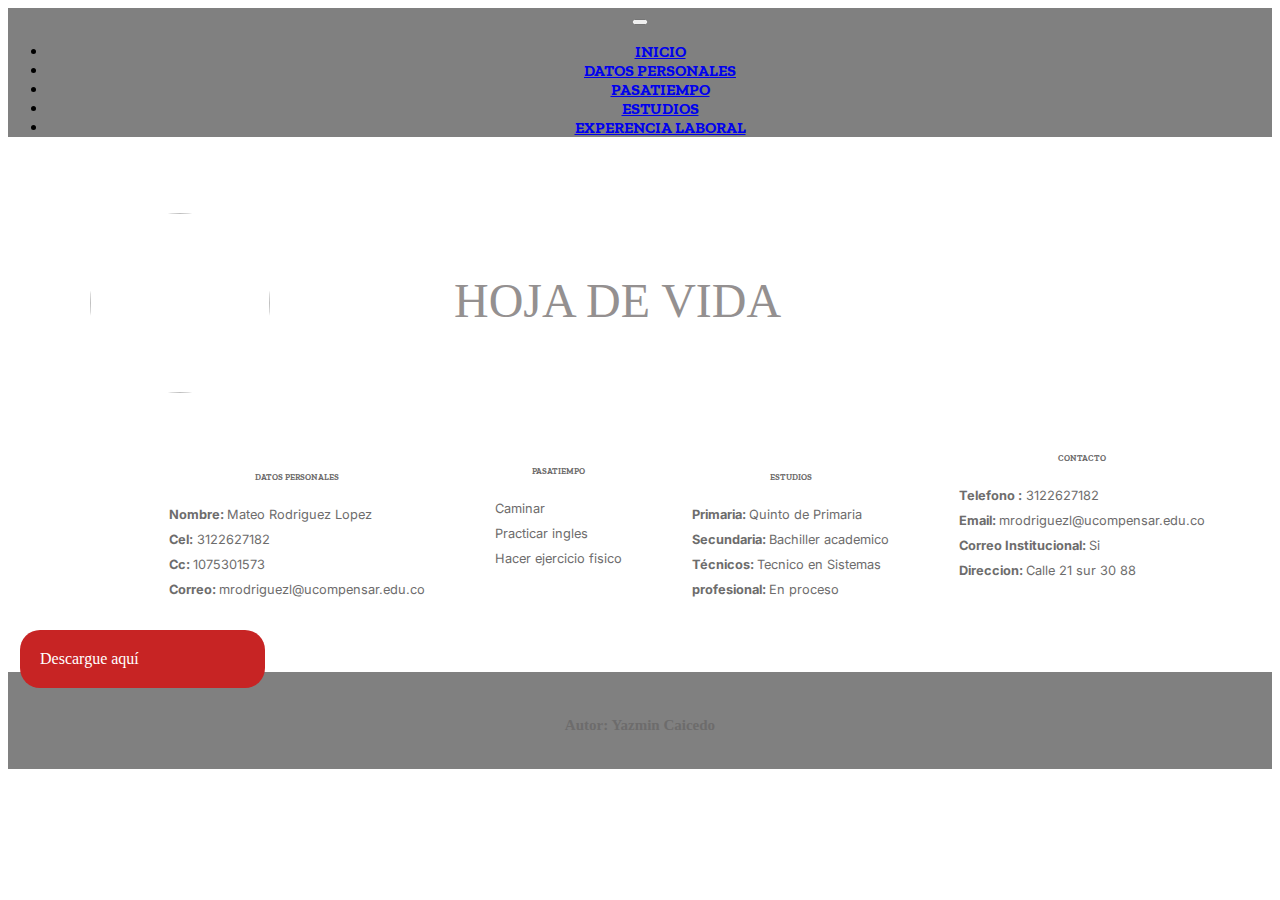
==== index.html @ f35b26e8 "cambio pe de pagina" ====
<!DOCTYPE html>
<html lang="es">

<head>
    <meta charset="UTF-8">
    <meta http-equiv="X-UA-Compatible" content="IE=edge">
    <meta name="viewport" content="width=device-width, initial-scale=1.0">
    <link rel="preconnect" href="https://fonts.googleapis.com">
    <link rel="preconnect" href="https://fonts.googleapis.com">
    <link rel="preconnect" href="https://fonts.gstatic.com" crossorigin>
    <link href="https://fonts.googleapis.com/css2?family=Inter:wght@300&family=Zilla+Slab:ital@0;1&display=swap" rel="stylesheet">
    <link rel="preconnect" href="https://fonts.googleapis.com">
<link rel="preconnect" href="https://fonts.gstatic.com" crossorigin>
<link href="https://fonts.googleapis.com/css2?family=Sigmar&family=Staatliches&display=swap" rel="stylesheet">
    <link rel="preconnect" href="https://fonts.googleapis.com">
<link rel="preconnect" href="https://fonts.gstatic.com" crossorigin>
<link href="https://fonts.googleapis.com/css2?family=Sigmar&display=swap" rel="stylesheet">
    <link href="https://cdn.jsdelivr.net/npm/bootstrap@5.1.3/dist/css/bootstrap.min.css" rel="stylesheet"
        integrity="sha384-1BmE4kWBq78iYhFldvKuhfTAU6auU8tT94WrHftjDbrCEXSU1oBoqyl2QvZ6jIW3" crossorigin="anonymous">
    <script src="https://cdn.jsdelivr.net/npm/bootstrap@5.1.3/dist/js/bootstrap.bundle.min.js"
        integrity="sha384-ka7Sk0Gln4gmtz2MlQnikT1wXgYsOg+OMhuP+IlRH9sENBO0LRn5q+8nbTov4+1p"
        crossorigin="anonymous"></script>
    <script src="https://cdn.jsdelivr.net/npm/@popperjs/core@2.11.2/dist/umd/popper.min.js"
        integrity="sha384-q9CRHqZndzlxGLOj+xrdLDJa9ittGte1NksRmgJKeCV9DrM7Kz868XYqsKWPpAmn"
        crossorigin="anonymous"></script>
    <script src="https://cdn.jsdelivr.net/npm/bootstrap@5.1.3/dist/js/bootstrap.min.js"
        integrity="sha384-QJHtvGhmr9XOIpI6YVutG+2QOK9T+ZnN4kzFN1RtK3zEFEIsxhlmWl5/YESvpZ13"
        crossorigin="anonymous"></script>
    <link rel="stylesheet" href="estilo.css">
    <title>Hoja de vida</title>
</head>

<body>
    <form id="form1" runat="server">
        <nav class="navbar navbar-expand-lg navbar navbar-dark bg-primary" style="background-color: grey!important; text-align: center!important;;">
            <div class="container-fluid" style="text-align: center; flex-direction: column-reverse;">
                <button class="navbar-toggler" type="button" data-bs-toggle="collapse" data-bs-target="#navbarNav"
                    aria-controls="navbarNav" aria-expanded="false" aria-label="Toggle navigation">
                    <span class="navbar-toggler-icon"></span>
                </button>
                <div class="collapse navbar-collapse" id="navbarNav">
                    <ul class="navbar-nav">
                        <li class="nav-item">
                            <a class="nav-link" href="index.html">INICIO</a>
                        </li>
                        <li class="nav-item">
                            <a class="nav-link" href="datos_personales.html">DATOS PERSONALES</a>
                        </li>
                        <li class="nav-item">
                            <a class="nav-link" href="pasatiempo.html">PASATIEMPO</a>
                        </li>
                        <li class="nav-item">
                            <a class="nav-link" href="estudios.html">ESTUDIOS</a>
                        </li>
                        <li class="nav-item">
                            <a class="nav-link " href="experencia_laboral.html">EXPERENCIA LABORAL</a>
                        </li>
                    </ul>
                </div>
            </div>
        </nav>

        <div id="agrupar">
            <header>
                <section>
                    <article>
                        <div id="pos_img">
                            <img id="img_hojavi" src="img/yaz.jpg" width="180" height="180">
                            <h2 id="titulo2">HOJA DE VIDA</h2>
                        </div>
                    </article>
                </section>
            </header>

            <main>
                <section>
                    <article id="contenedor">
                        <div id="tabla">
                            <h6> <b> DATOS PERSONALES </b> </h6>
                            <p id="texto_cuadro"> <b>Nombre: </b> Mateo Rodriguez Lopez</p>
                <p id="texto_cuadro"> <b>Cel:</b> 3122627182</p>
                <p id="texto_cuadro"> <b>Cc: </b> 1075301573</p>
                            <p id="texto_cuadro"> <b>Correo: </b>  mrodriguezl@ucompensar.edu.co</p>
                        </div>


                        <div id="tabla">
                            <h6><b> PASATIEMPO </b> </h6>
                            <p id="texto_cuadro"> <b></b> Caminar </p>
                            <p id="texto_cuadro"> <b></b> Practicar ingles </p>
                            <p id="texto_cuadro"> <b></b> Hacer ejercicio fisico </p>
                            <p id="texto_cuadro1"> </p>
                        </div>


                        <div id="tabla">
                            <h6> <b> ESTUDIOS</b> </h6>
                            <p id="texto_cuadro"> <b>Primaria: </b> Quinto de Primaria</p>
                            <p id="texto_cuadro"> <b>Secundaria: </b> Bachiller academico</p>
                            <p id="texto_cuadro"> <b>Técnicos: </b> Tecnico en Sistemas</p>
                            <p id="texto_cuadro"> <b>profesional: </b> En proceso</p>
                        </div>


                        <div id="tabla">
                               <h6> CONTACTO </h6>
                <p id="texto_cuadro"> <b>Telefono :</b> 3122627182 </p>
                <p id="texto_cuadro"> <b>Email: </b> mrodriguezl@ucompensar.edu.co</p>
                <p id="texto_cuadro"> <b>Correo Institucional: </b> Si</p>
                <p id="texto_cuadro"> <b>Direccion: </b> Calle 21 sur 30 88</p>
                            <p id="texto_cuadro1"> </p>
                        </div>
                    </article>
                </section>
            </main>
        </div>
        <div id="boton-flotante">
            <span>Descargue aquí</span>
        </div>
    </form>
    <footer>
        <div id="piepagina">
            <h5 id="titulofooter"> <b>Autor: Yazmin Caicedo </h5> </b>
        </div>
    </footer>
</body>
</html>
---- estilo.css ----
#agrupar{width:1200px;margin:15px auto}
h2{font-size:300%;font-family:verdana;font-weight:100;color:#949090}
#titulo_prin{text-align:center;padding:5px; }
#img_hojavi{border-radius:50%}
#pos_img{padding-top:60px;padding-left:50px}
#centrar_img{padding-top:30px;padding-left:40px;text-align:center}
#titulo2{display:inline-block;vertical-align:top;padding:20px;padding-left:180px}
h6{text-align:center}
#contenedor{height:260px;display:flex;align-items:center;justify-content:right}
#tabla{color:#6d6c6c;font-family:verdana;font-size:80%;text-align:left;padding:30px}
#texto_cuadro{border-width:1px;border-style:solid;padding:5px;border: none;}
#texto_cuadro1{padding:6px;color:#fff}
#contenedor2{padding-left:40px;padding-right:80px}
#contenedor3{height:265px;display:flex;align-items:center;justify-content:center}
#cont_descrip{border-width:1px;border-style:solid;border-radius:60px;padding-left:40px;padding-right:40px;margin-top: 50px;border: none;border: none;}
#titu_descrp{color:#6d6c6c;font-size:20px;font-family:verdana;text-align:center}
#descrip{color:#6d6c6c;font-size:15px;font-family:verdana}
#titulofooter{color:#6d6c6c;font-size:15px;font-family:verdana;text-align:center}
#piepagina{padding:20px 0 10px;text-align:center; background:grey}
#boton-flotante{
    position: fixed;
    top:70vh;
    background-color: #c72424;
    color: white;
    left: 20px;
    padding: 20px;
    border-radius: 20px;
    width: 16%;
    text-decoration-color: none;
}
#tabla{
    font-family: 'Inter', sans-serif;
}
h1{
    font-family: 'Zilla Slab', serif;
    font-weight: bolder;
}
li{
    font-family: 'Zilla Slab', serif;
    font-weight: bolder;
}
h6{
    font-family: 'Zilla Slab', serif;
    font-weight: bolder;
}

.pdf{
    width: 20%;
}
.interna-pdf{
    color: white;
    text-decoration: none;
    
}       

#contenedor3 {
    border: 1px solid;
    position: relative;
    right: 50vh;
    
}
#contenedor3:hover{
    background-color: #D5D8DC;
           
}
#contenedor4 {
    border: 1px solid;
    position: relative;
    left: 50vh;
}
.estudiosgeneral {
    display:center;

}
#texto_cuadro {
    margin:0 auto;
}
.educacion {
    text-align: center;
}

#título{
    padding: 10px;
    font-weight: bolder;
}

#tabla1{
    padding-left: 60px;
}
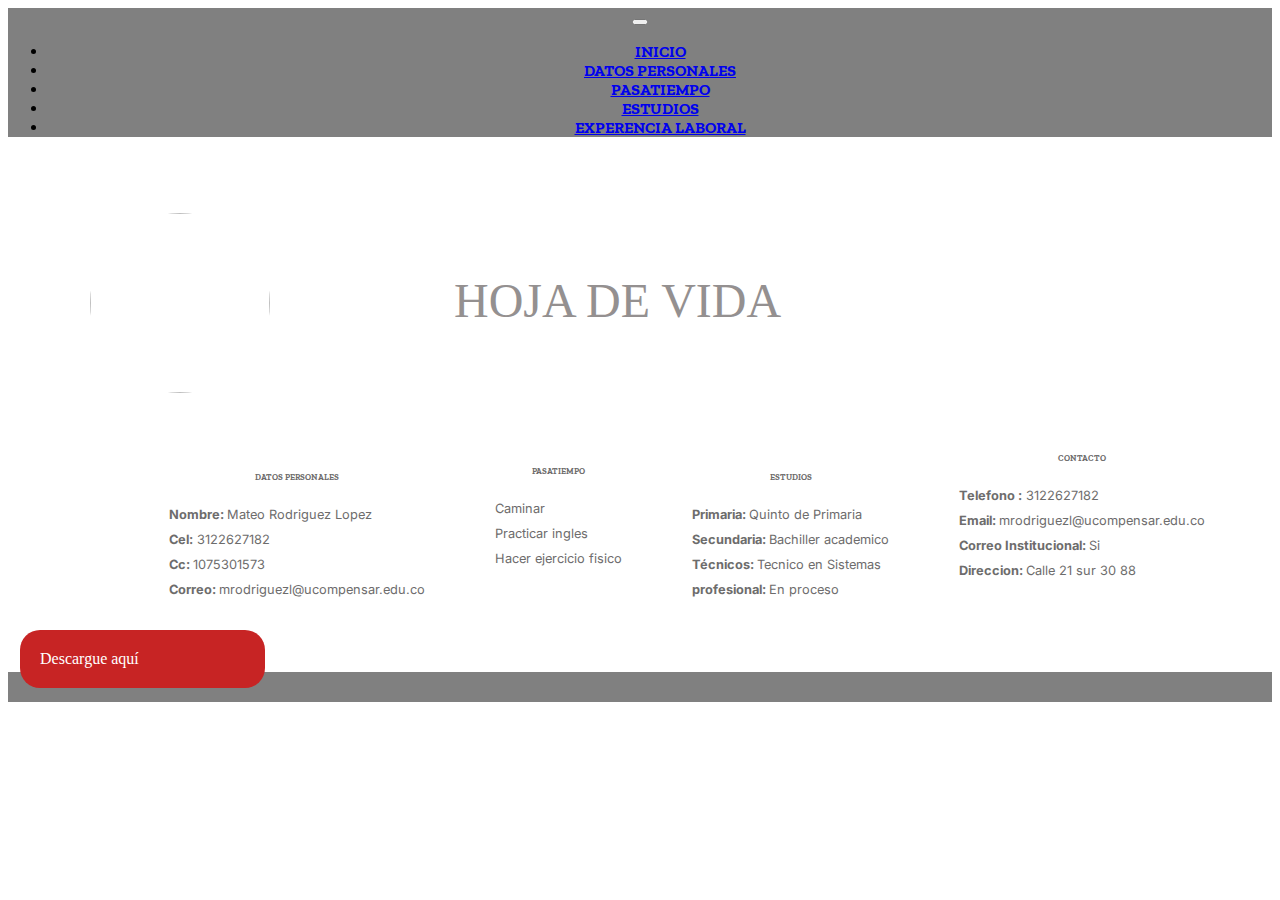
==== commit 20d3ae55: "cmabio index" ====
--- a/index.html
+++ b/index.html
@@ -120,7 +120,6 @@
     </form>
     <footer>
         <div id="piepagina">
-            <h5 id="titulofooter"> <b>Autor: Yazmin Caicedo </h5> </b>
         </div>
     </footer>
 </body>
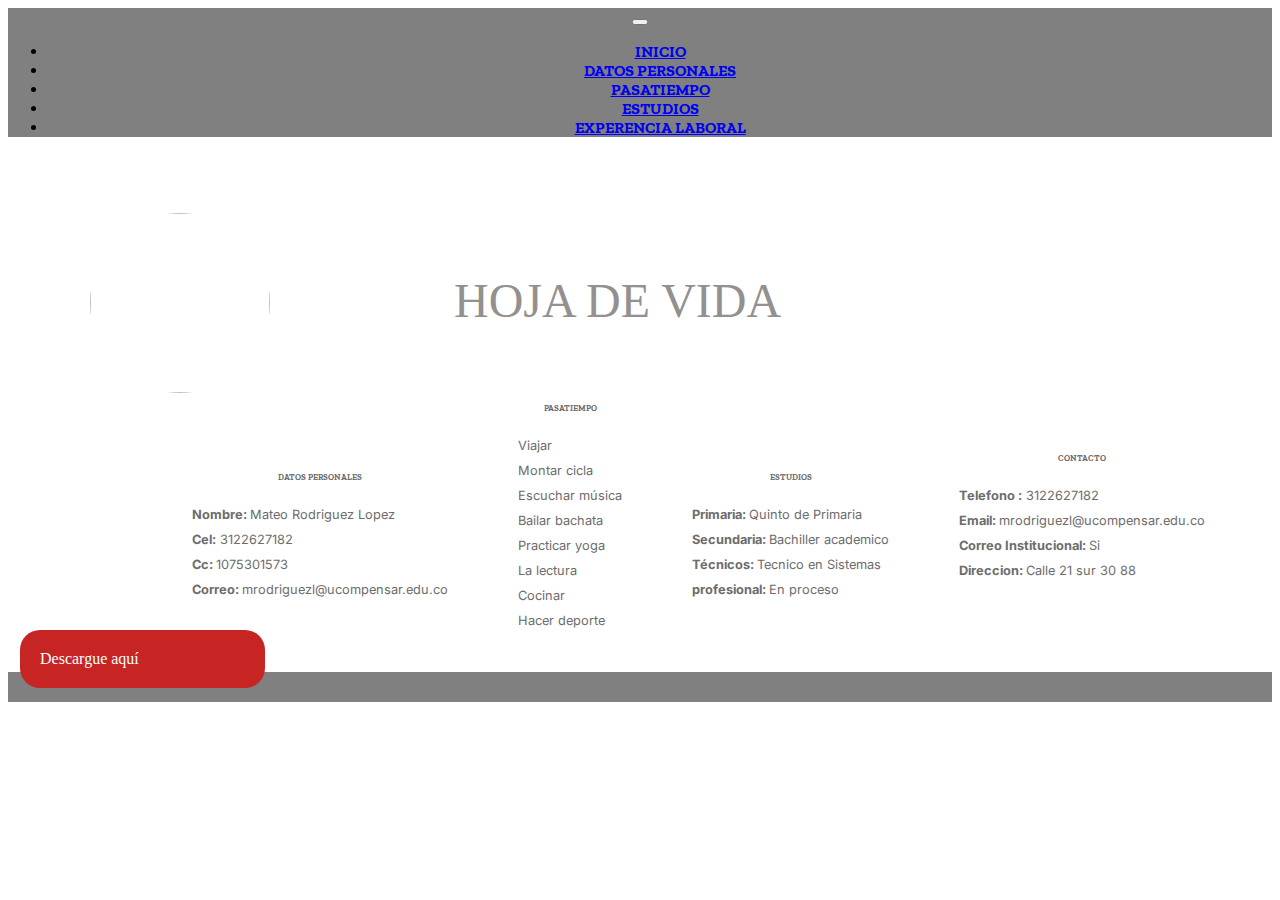
==== commit cb13c168: "cambio info personal" ====
--- a/index.html
+++ b/index.html
@@ -53,7 +53,7 @@
                             <a class="nav-link" href="estudios.html">ESTUDIOS</a>
                         </li>
                         <li class="nav-item">
-                            <a class="nav-link " href="experencia_laboral.html">EXPERENCIA LABORAL</a>
+                            <a class="nav-link " href="experiencia_laboral.html">EXPERENCIA LABORAL</a>
                         </li>
                     </ul>
                 </div>
@@ -86,9 +86,14 @@
 
                         <div id="tabla">
                             <h6><b> PASATIEMPO </b> </h6>
-                            <p id="texto_cuadro"> <b></b> Caminar </p>
-                            <p id="texto_cuadro"> <b></b> Practicar ingles </p>
-                            <p id="texto_cuadro"> <b></b> Hacer ejercicio fisico </p>
+                            <p id="texto_cuadro"> <b> </b>Viajar</p>
+                            <p id="texto_cuadro"> <b></b>Montar cicla</p>
+                            <p id="texto_cuadro"> <b></b>Escuchar música</p>
+                            <p id="texto_cuadro"> <b></b>Bailar bachata</p>
+                            <p id="texto_cuadro"> <b></b>Practicar yoga</p>
+                            <p id="texto_cuadro"> <b></b>La lectura</p>
+                            <p id="texto_cuadro"> <b></b>Cocinar</p>
+                            <p id="texto_cuadro"> <b></b>Hacer deporte</p>
                             <p id="texto_cuadro1"> </p>
                         </div>
 
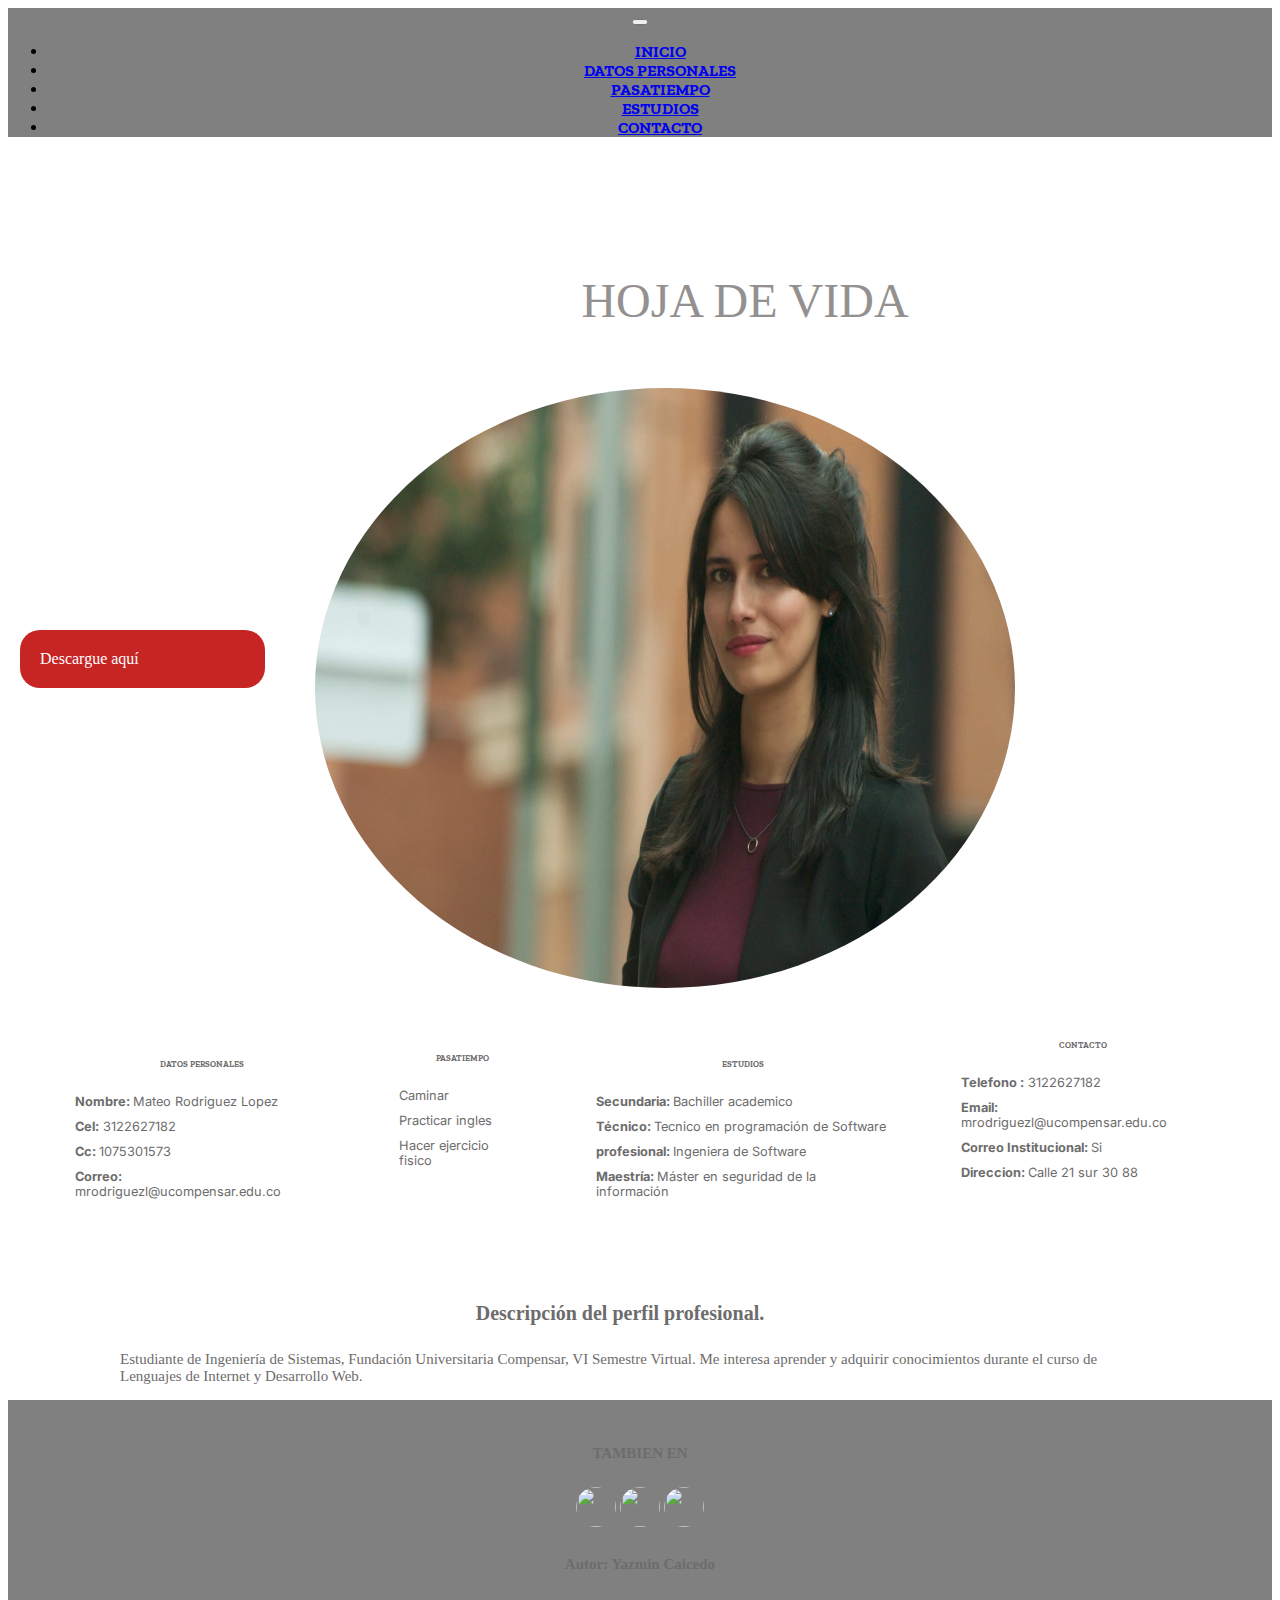
==== commit 4da27a6e: "publicacion foto" ====
--- a/index.html
+++ b/index.html
@@ -53,7 +53,7 @@
                             <a class="nav-link" href="estudios.html">ESTUDIOS</a>
                         </li>
                         <li class="nav-item">
-                            <a class="nav-link " href="experiencia_laboral.html">EXPERENCIA LABORAL</a>
+                            <a class="nav-link " href="contacto.html">CONTACTO</a>
                         </li>
                     </ul>
                 </div>
@@ -62,12 +62,12 @@
 
         <div id="agrupar">
             <header>
-                <section>
-                    <article>
-                        <div id="pos_img">
-                            <img id="img_hojavi" src="img/yaz.jpg" width="180" height="180">
-                            <h2 id="titulo2">HOJA DE VIDA</h2>
-                        </div>
+                <div id="pos_img">
+                    <h2 id="titulo2">HOJA DE VIDA</h2>
+                    <img class src="img/fotoHV.jpg" alt="Foto de perfil"width="700" height="600">
+                </div>
+                <section> 
+                    <article class="imagen_portada">              
                     </article>
                 </section>
             </header>
@@ -86,24 +86,19 @@
 
                         <div id="tabla">
                             <h6><b> PASATIEMPO </b> </h6>
-                            <p id="texto_cuadro"> <b> </b>Viajar</p>
-                            <p id="texto_cuadro"> <b></b>Montar cicla</p>
-                            <p id="texto_cuadro"> <b></b>Escuchar música</p>
-                            <p id="texto_cuadro"> <b></b>Bailar bachata</p>
-                            <p id="texto_cuadro"> <b></b>Practicar yoga</p>
-                            <p id="texto_cuadro"> <b></b>La lectura</p>
-                            <p id="texto_cuadro"> <b></b>Cocinar</p>
-                            <p id="texto_cuadro"> <b></b>Hacer deporte</p>
+                            <p id="texto_cuadro"> <b></b> Caminar </p>
+                            <p id="texto_cuadro"> <b></b> Practicar ingles </p>
+                            <p id="texto_cuadro"> <b></b> Hacer ejercicio fisico </p>
                             <p id="texto_cuadro1"> </p>
                         </div>
 
 
                         <div id="tabla">
                             <h6> <b> ESTUDIOS</b> </h6>
-                            <p id="texto_cuadro"> <b>Primaria: </b> Quinto de Primaria</p>
                             <p id="texto_cuadro"> <b>Secundaria: </b> Bachiller academico</p>
-                            <p id="texto_cuadro"> <b>Técnicos: </b> Tecnico en Sistemas</p>
-                            <p id="texto_cuadro"> <b>profesional: </b> En proceso</p>
+                            <p id="texto_cuadro"> <b>Técnico: </b> Tecnico en  programación de Software</p>
+                            <p id="texto_cuadro"> <b>profesional: </b> Ingeniera de Software</p>
+                            <p id="texto_cuadro"> <b>Maestría: </b> Máster en seguridad de la información</p>
                         </div>
 
 
@@ -117,6 +112,17 @@
                         </div>
                     </article>
                 </section>
+                <section>
+                    <article id="contenedor2">
+                                        <div id="cont_descrip">
+                    <h4 id="titu_descrp"> <b> Descripción del perfil profesional. </b> </h4>
+                    <p id="descrip"> Estudiante de Ingeniería de Sistemas, Fundación
+                        Universitaria Compensar, VI Semestre Virtual.
+                        Me interesa aprender y adquirir conocimientos durante el curso 
+                        de Lenguajes de Internet y Desarrollo Web.</p>
+                        </div>
+                    </article>
+                </section>
             </main>
         </div>
         <div id="boton-flotante">
@@ -125,6 +131,13 @@
     </form>
     <footer>
         <div id="piepagina">
+            <h5 id="titulofooter"> <b>TAMBIEN EN </h5> </b>
+            <div id="imgredes">
+                <img src="img/fb.png" width="40" height="40" />
+                <img src="img/instagram.jpeg" width="40" height="40" />
+                <img id="imgface" src="img/in.jpeg" width="40" height="40" />
+            </div>
+            <h5 id="titulofooter"> <b>Autor: Yazmin Caicedo </h5> </b>
         </div>
     </footer>
 </body>
--- a/estilo.css
+++ b/estilo.css
@@ -42,6 +42,7 @@
 h6{
     font-family: 'Zilla Slab', serif;
     font-weight: bolder;
+    
 }
 
 .pdf{
@@ -57,11 +58,6 @@
     border: 1px solid;
     position: relative;
     right: 50vh;
-    
-}
-#contenedor3:hover{
-    background-color: #D5D8DC;
-           
 }
 #contenedor4 {
     border: 1px solid;
@@ -84,9 +80,23 @@
     font-weight: bolder;
 }
 
-#tabla1{
-    padding-left: 60px;
+.tabla1{
+    position: relative;
+    right: 10vh;
 }
 
+img {
+    
+    border-radius: 100%;
+    overflow: hidden;
+    margin: 0 auto;
+    text-align: center;
+  }
+  
+.imagen_portada{
+    text-align: center;
 
-
+}
+#pos_img{
+    text-align: center;
+}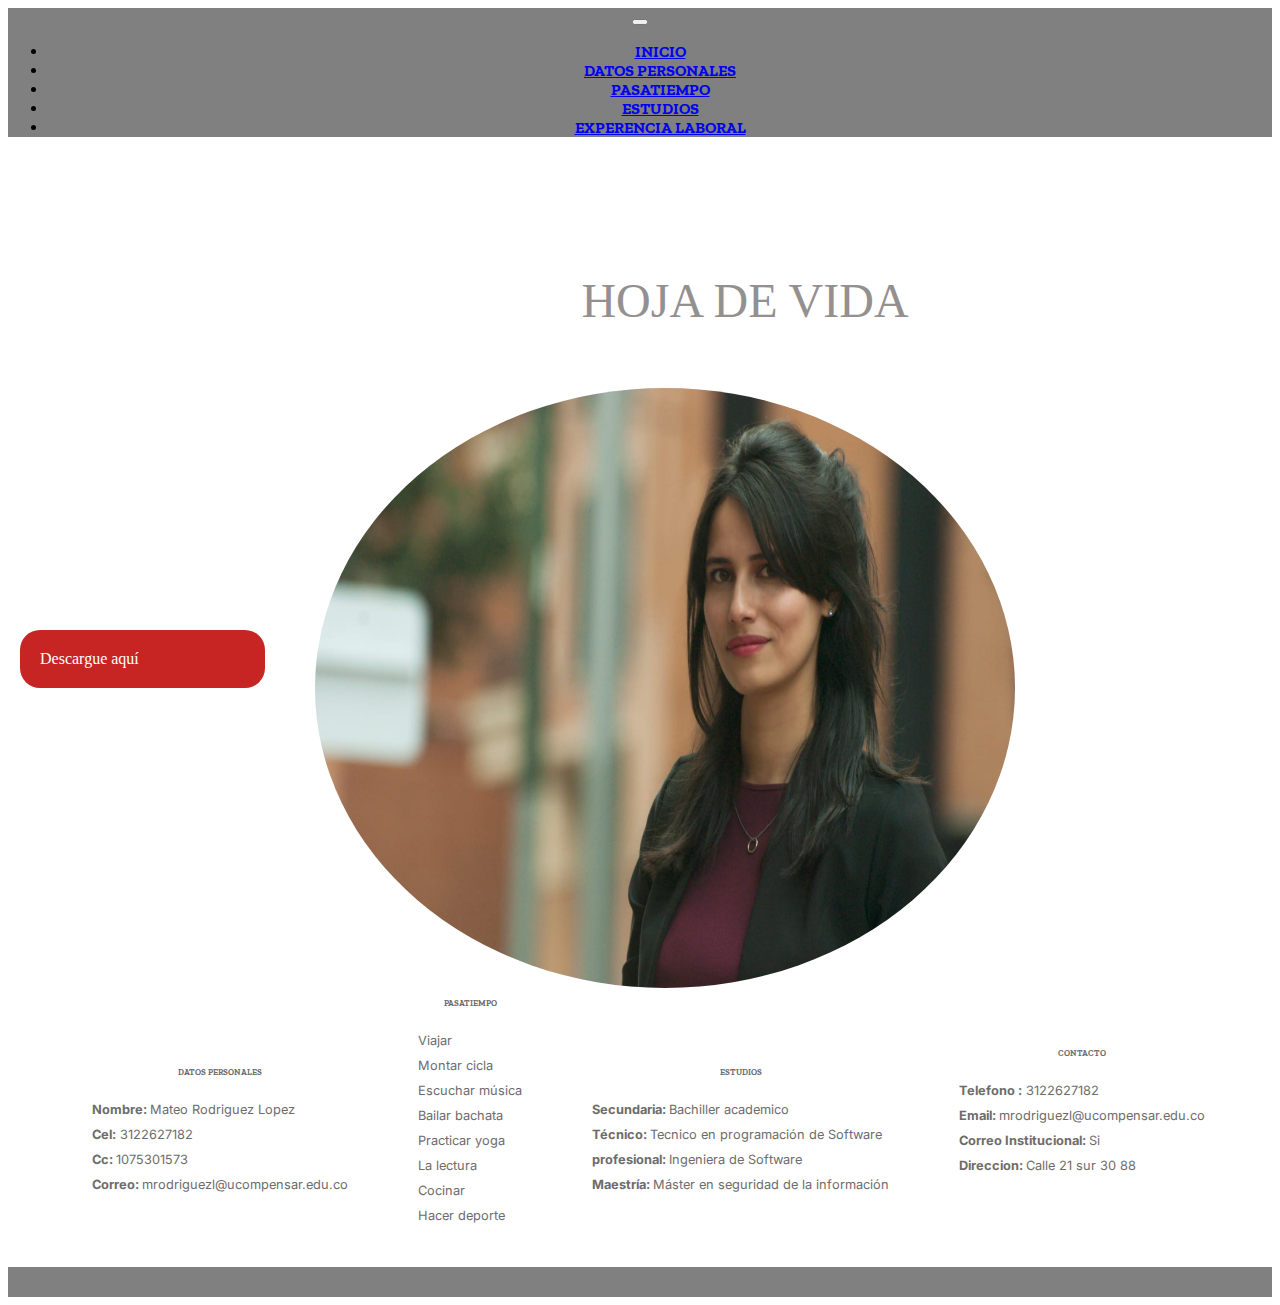
==== commit acfa0e56: "ajuste de estilos en foto portada" ====
--- a/index.html
+++ b/index.html
@@ -53,7 +53,7 @@
                             <a class="nav-link" href="estudios.html">ESTUDIOS</a>
                         </li>
                         <li class="nav-item">
-                            <a class="nav-link " href="contacto.html">CONTACTO</a>
+                            <a class="nav-link " href="experiencia_laboral.html">EXPERENCIA LABORAL</a>
                         </li>
                     </ul>
                 </div>
@@ -86,9 +86,14 @@
 
                         <div id="tabla">
                             <h6><b> PASATIEMPO </b> </h6>
-                            <p id="texto_cuadro"> <b></b> Caminar </p>
-                            <p id="texto_cuadro"> <b></b> Practicar ingles </p>
-                            <p id="texto_cuadro"> <b></b> Hacer ejercicio fisico </p>
+                            <p id="texto_cuadro"> <b> </b>Viajar</p>
+                            <p id="texto_cuadro"> <b></b>Montar cicla</p>
+                            <p id="texto_cuadro"> <b></b>Escuchar música</p>
+                            <p id="texto_cuadro"> <b></b>Bailar bachata</p>
+                            <p id="texto_cuadro"> <b></b>Practicar yoga</p>
+                            <p id="texto_cuadro"> <b></b>La lectura</p>
+                            <p id="texto_cuadro"> <b></b>Cocinar</p>
+                            <p id="texto_cuadro"> <b></b>Hacer deporte</p>
                             <p id="texto_cuadro1"> </p>
                         </div>
 
@@ -112,17 +117,6 @@
                         </div>
                     </article>
                 </section>
-                <section>
-                    <article id="contenedor2">
-                                        <div id="cont_descrip">
-                    <h4 id="titu_descrp"> <b> Descripción del perfil profesional. </b> </h4>
-                    <p id="descrip"> Estudiante de Ingeniería de Sistemas, Fundación
-                        Universitaria Compensar, VI Semestre Virtual.
-                        Me interesa aprender y adquirir conocimientos durante el curso 
-                        de Lenguajes de Internet y Desarrollo Web.</p>
-                        </div>
-                    </article>
-                </section>
             </main>
         </div>
         <div id="boton-flotante">
@@ -131,13 +125,6 @@
     </form>
     <footer>
         <div id="piepagina">
-            <h5 id="titulofooter"> <b>TAMBIEN EN </h5> </b>
-            <div id="imgredes">
-                <img src="img/fb.png" width="40" height="40" />
-                <img src="img/instagram.jpeg" width="40" height="40" />
-                <img id="imgface" src="img/in.jpeg" width="40" height="40" />
-            </div>
-            <h5 id="titulofooter"> <b>Autor: Yazmin Caicedo </h5> </b>
         </div>
     </footer>
 </body>
--- a/estilo.css
+++ b/estilo.css
@@ -58,6 +58,11 @@
     border: 1px solid;
     position: relative;
     right: 50vh;
+    
+}
+#contenedor3:hover{
+    background-color: #D5D8DC;
+           
 }
 #contenedor4 {
     border: 1px solid;
@@ -80,9 +85,8 @@
     font-weight: bolder;
 }
 
-.tabla1{
-    position: relative;
-    right: 10vh;
+#tabla1{
+    padding-left: 60px;
 }
 
 img {
@@ -99,4 +103,4 @@
 }
 #pos_img{
     text-align: center;
-}+}
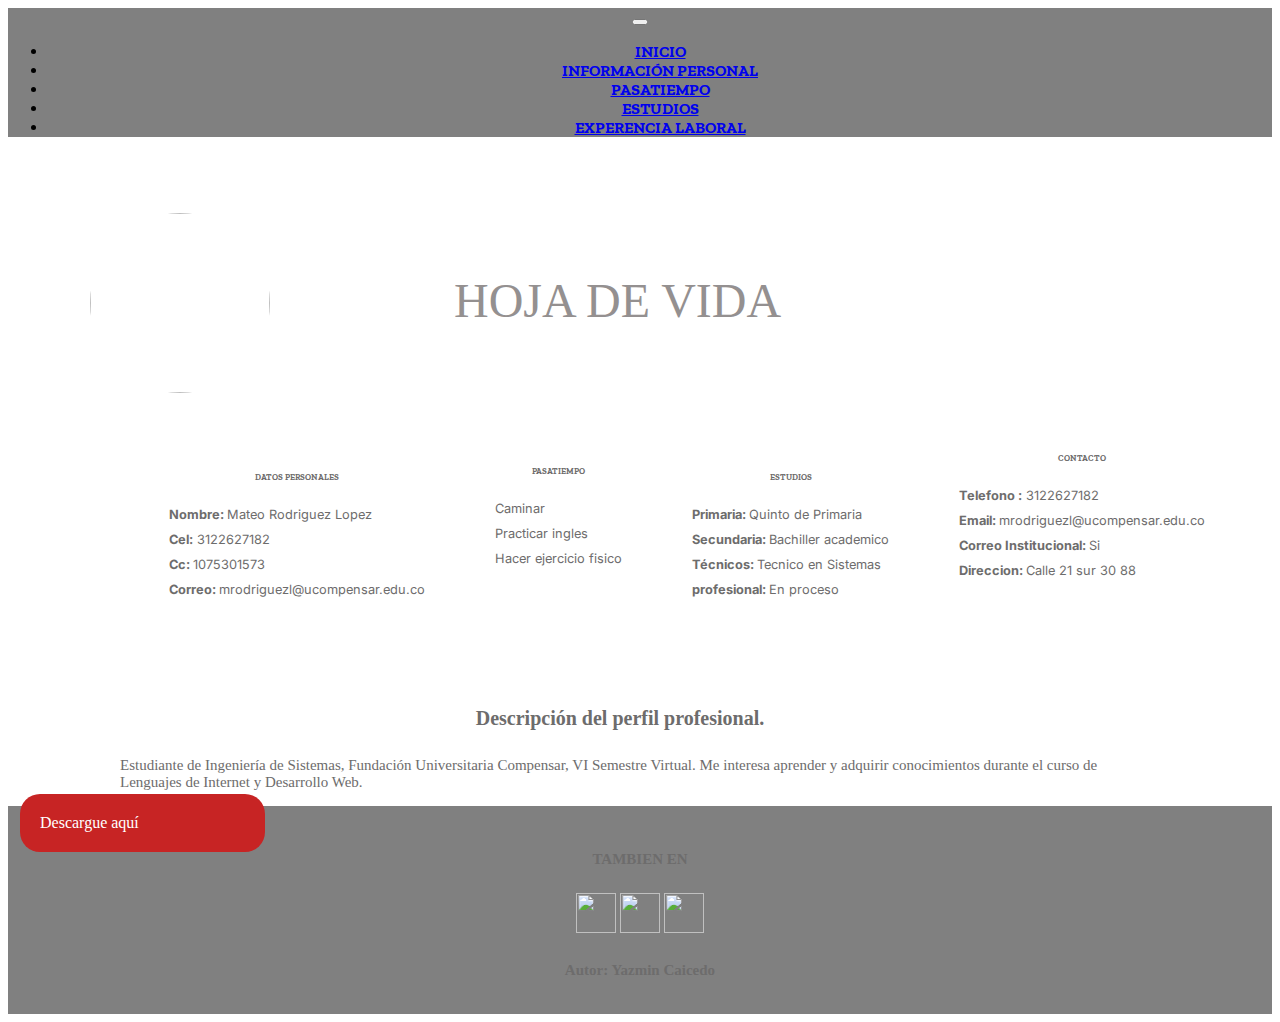
==== commit 2f2b8e8b: "arreglos generales" ====
--- a/index.html
+++ b/index.html
@@ -44,7 +44,7 @@
                             <a class="nav-link" href="index.html">INICIO</a>
                         </li>
                         <li class="nav-item">
-                            <a class="nav-link" href="datos_personales.html">DATOS PERSONALES</a>
+                            <a class="nav-link" href="informacion_personal.html">INFORMACIÓN PERSONAL</a>
                         </li>
                         <li class="nav-item">
                             <a class="nav-link" href="pasatiempo.html">PASATIEMPO</a>
@@ -62,12 +62,12 @@
 
         <div id="agrupar">
             <header>
-                <div id="pos_img">
-                    <h2 id="titulo2">HOJA DE VIDA</h2>
-                    <img class src="img/fotoHV.jpg" alt="Foto de perfil"width="700" height="600">
-                </div>
-                <section> 
-                    <article class="imagen_portada">              
+                <section>
+                    <article>
+                        <div id="pos_img">
+                            <img id="img_hojavi" src="img/yaz.jpg" width="180" height="180">
+                            <h2 id="titulo2">HOJA DE VIDA</h2>
+                        </div>
                     </article>
                 </section>
             </header>
@@ -86,24 +86,19 @@
 
                         <div id="tabla">
                             <h6><b> PASATIEMPO </b> </h6>
-                            <p id="texto_cuadro"> <b> </b>Viajar</p>
-                            <p id="texto_cuadro"> <b></b>Montar cicla</p>
-                            <p id="texto_cuadro"> <b></b>Escuchar música</p>
-                            <p id="texto_cuadro"> <b></b>Bailar bachata</p>
-                            <p id="texto_cuadro"> <b></b>Practicar yoga</p>
-                            <p id="texto_cuadro"> <b></b>La lectura</p>
-                            <p id="texto_cuadro"> <b></b>Cocinar</p>
-                            <p id="texto_cuadro"> <b></b>Hacer deporte</p>
+                            <p id="texto_cuadro"> <b></b> Caminar </p>
+                            <p id="texto_cuadro"> <b></b> Practicar ingles </p>
+                            <p id="texto_cuadro"> <b></b> Hacer ejercicio fisico </p>
                             <p id="texto_cuadro1"> </p>
                         </div>
 
 
                         <div id="tabla">
                             <h6> <b> ESTUDIOS</b> </h6>
+                            <p id="texto_cuadro"> <b>Primaria: </b> Quinto de Primaria</p>
                             <p id="texto_cuadro"> <b>Secundaria: </b> Bachiller academico</p>
-                            <p id="texto_cuadro"> <b>Técnico: </b> Tecnico en  programación de Software</p>
-                            <p id="texto_cuadro"> <b>profesional: </b> Ingeniera de Software</p>
-                            <p id="texto_cuadro"> <b>Maestría: </b> Máster en seguridad de la información</p>
+                            <p id="texto_cuadro"> <b>Técnicos: </b> Tecnico en Sistemas</p>
+                            <p id="texto_cuadro"> <b>profesional: </b> En proceso</p>
                         </div>
 
 
@@ -117,6 +112,17 @@
                         </div>
                     </article>
                 </section>
+                <section>
+                    <article id="contenedor2">
+                                        <div id="cont_descrip">
+                    <h4 id="titu_descrp"> <b> Descripción del perfil profesional. </b> </h4>
+                    <p id="descrip"> Estudiante de Ingeniería de Sistemas, Fundación
+                        Universitaria Compensar, VI Semestre Virtual.
+                        Me interesa aprender y adquirir conocimientos durante el curso 
+                        de Lenguajes de Internet y Desarrollo Web.</p>
+                        </div>
+                    </article>
+                </section>
             </main>
         </div>
         <div id="boton-flotante">
@@ -125,6 +131,13 @@
     </form>
     <footer>
         <div id="piepagina">
+            <h5 id="titulofooter"> <b>TAMBIEN EN </h5> </b>
+            <div id="imgredes">
+                <img src="img/fb.png" width="40" height="40" />
+                <img src="img/instagram.jpeg" width="40" height="40" />
+                <img id="imgface" src="img/in.jpeg" width="40" height="40" />
+            </div>
+            <h5 id="titulofooter"> <b>Autor: Yazmin Caicedo </h5> </b>
         </div>
     </footer>
 </body>
--- a/estilo.css
+++ b/estilo.css
@@ -19,7 +19,7 @@
 #piepagina{padding:20px 0 10px;text-align:center; background:grey}
 #boton-flotante{
     position: fixed;
-    top:70vh;
+    top:88.2vh;
     background-color: #c72424;
     color: white;
     left: 20px;
@@ -42,7 +42,6 @@
 h6{
     font-family: 'Zilla Slab', serif;
     font-weight: bolder;
-    
 }
 
 .pdf{
@@ -57,7 +56,8 @@
 #contenedor3 {
     border: 1px solid;
     position: relative;
-    right: 50vh;
+    right: 39vh;
+    width: 100%;
     
 }
 #contenedor3:hover{
@@ -66,8 +66,9 @@
 }
 #contenedor4 {
     border: 1px solid;
-    position: relative;
-    left: 50vh;
+    padding: 30px;
+    text-align: center;
+    
 }
 .estudiosgeneral {
     display:center;
@@ -89,18 +90,4 @@
     padding-left: 60px;
 }
 
-img {
-    
-    border-radius: 100%;
-    overflow: hidden;
-    margin: 0 auto;
-    text-align: center;
-  }
-  
-.imagen_portada{
-    text-align: center;
 
-}
-#pos_img{
-    text-align: center;
-}
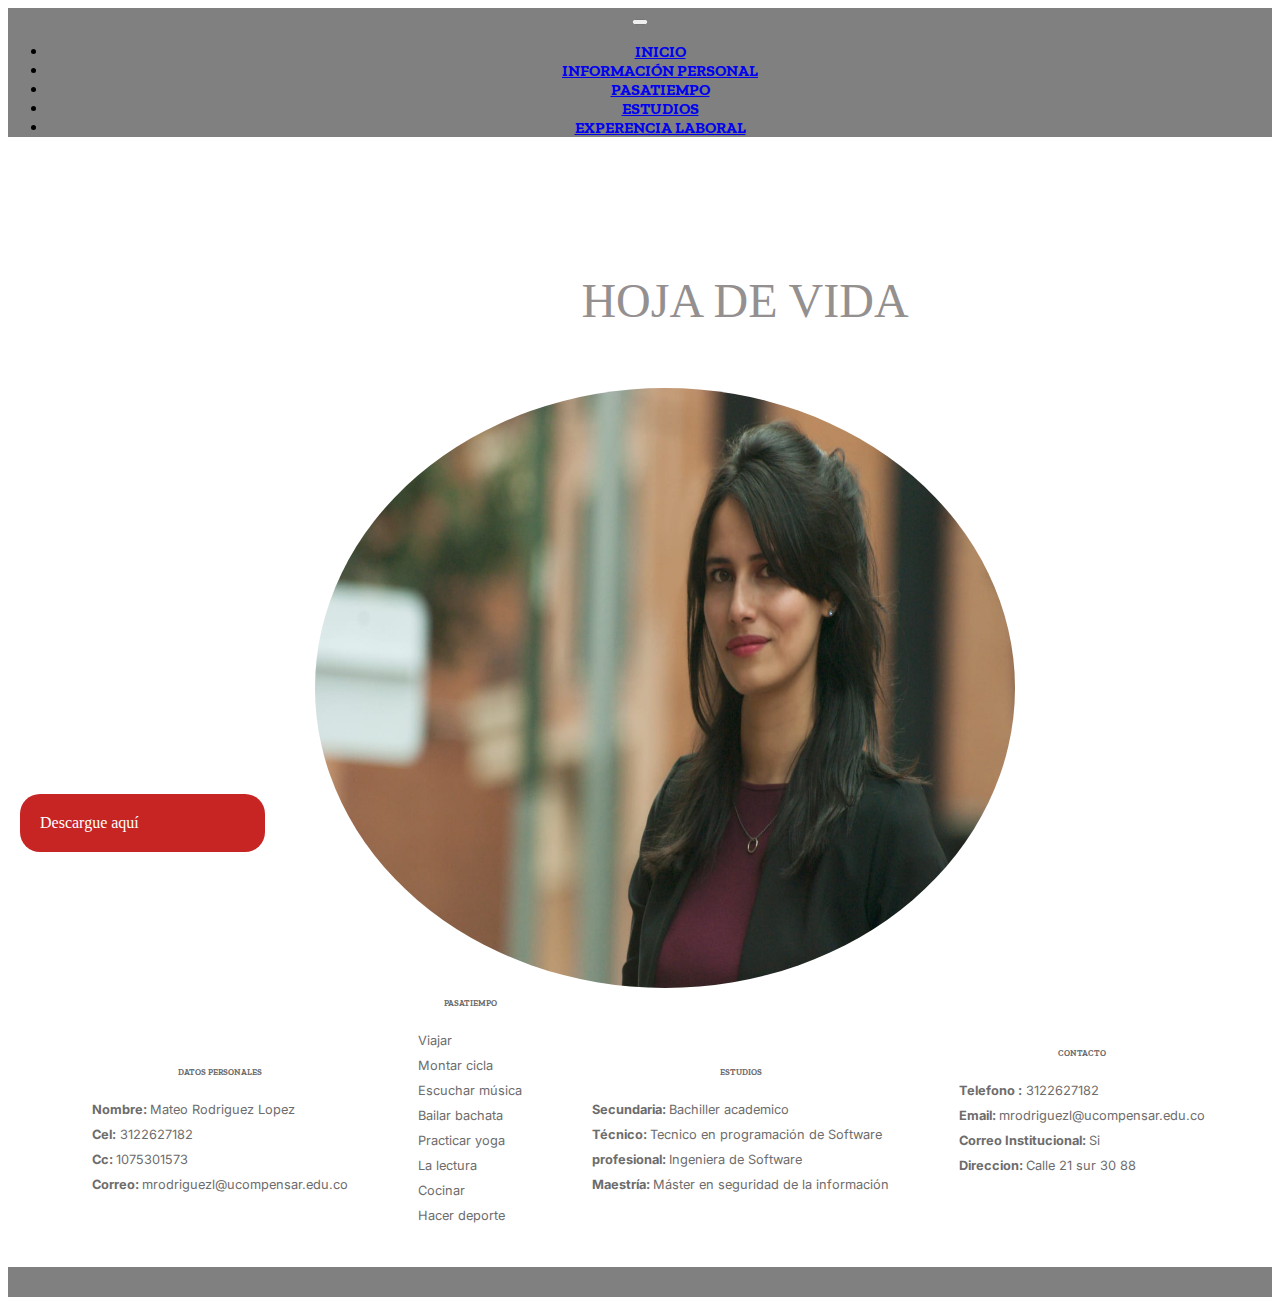
==== commit 4e6b0ef1: "solución a conflicto en información personal" ====
--- a/index.html
+++ b/index.html
@@ -62,12 +62,12 @@
 
         <div id="agrupar">
             <header>
-                <section>
-                    <article>
-                        <div id="pos_img">
-                            <img id="img_hojavi" src="img/yaz.jpg" width="180" height="180">
-                            <h2 id="titulo2">HOJA DE VIDA</h2>
-                        </div>
+                <div id="pos_img">
+                    <h2 id="titulo2">HOJA DE VIDA</h2>
+                    <img class src="img/fotoHV.jpg" alt="Foto de perfil"width="700" height="600">
+                </div>
+                <section> 
+                    <article class="imagen_portada">              
                     </article>
                 </section>
             </header>
@@ -86,19 +86,24 @@
 
                         <div id="tabla">
                             <h6><b> PASATIEMPO </b> </h6>
-                            <p id="texto_cuadro"> <b></b> Caminar </p>
-                            <p id="texto_cuadro"> <b></b> Practicar ingles </p>
-                            <p id="texto_cuadro"> <b></b> Hacer ejercicio fisico </p>
+                            <p id="texto_cuadro"> <b> </b>Viajar</p>
+                            <p id="texto_cuadro"> <b></b>Montar cicla</p>
+                            <p id="texto_cuadro"> <b></b>Escuchar música</p>
+                            <p id="texto_cuadro"> <b></b>Bailar bachata</p>
+                            <p id="texto_cuadro"> <b></b>Practicar yoga</p>
+                            <p id="texto_cuadro"> <b></b>La lectura</p>
+                            <p id="texto_cuadro"> <b></b>Cocinar</p>
+                            <p id="texto_cuadro"> <b></b>Hacer deporte</p>
                             <p id="texto_cuadro1"> </p>
                         </div>
 
 
                         <div id="tabla">
                             <h6> <b> ESTUDIOS</b> </h6>
-                            <p id="texto_cuadro"> <b>Primaria: </b> Quinto de Primaria</p>
                             <p id="texto_cuadro"> <b>Secundaria: </b> Bachiller academico</p>
-                            <p id="texto_cuadro"> <b>Técnicos: </b> Tecnico en Sistemas</p>
-                            <p id="texto_cuadro"> <b>profesional: </b> En proceso</p>
+                            <p id="texto_cuadro"> <b>Técnico: </b> Tecnico en  programación de Software</p>
+                            <p id="texto_cuadro"> <b>profesional: </b> Ingeniera de Software</p>
+                            <p id="texto_cuadro"> <b>Maestría: </b> Máster en seguridad de la información</p>
                         </div>
 
 
@@ -112,17 +117,6 @@
                         </div>
                     </article>
                 </section>
-                <section>
-                    <article id="contenedor2">
-                                        <div id="cont_descrip">
-                    <h4 id="titu_descrp"> <b> Descripción del perfil profesional. </b> </h4>
-                    <p id="descrip"> Estudiante de Ingeniería de Sistemas, Fundación
-                        Universitaria Compensar, VI Semestre Virtual.
-                        Me interesa aprender y adquirir conocimientos durante el curso 
-                        de Lenguajes de Internet y Desarrollo Web.</p>
-                        </div>
-                    </article>
-                </section>
             </main>
         </div>
         <div id="boton-flotante">
@@ -131,13 +125,6 @@
     </form>
     <footer>
         <div id="piepagina">
-            <h5 id="titulofooter"> <b>TAMBIEN EN </h5> </b>
-            <div id="imgredes">
-                <img src="img/fb.png" width="40" height="40" />
-                <img src="img/instagram.jpeg" width="40" height="40" />
-                <img id="imgface" src="img/in.jpeg" width="40" height="40" />
-            </div>
-            <h5 id="titulofooter"> <b>Autor: Yazmin Caicedo </h5> </b>
         </div>
     </footer>
 </body>
--- a/estilo.css
+++ b/estilo.css
@@ -42,6 +42,7 @@
 h6{
     font-family: 'Zilla Slab', serif;
     font-weight: bolder;
+    
 }
 
 .pdf{
@@ -90,4 +91,18 @@
     padding-left: 60px;
 }
 
+img {
+    
+    border-radius: 100%;
+    overflow: hidden;
+    margin: 0 auto;
+    text-align: center;
+  }
+  
+.imagen_portada{
+    text-align: center;
 
+}
+#pos_img{
+    text-align: center;
+}
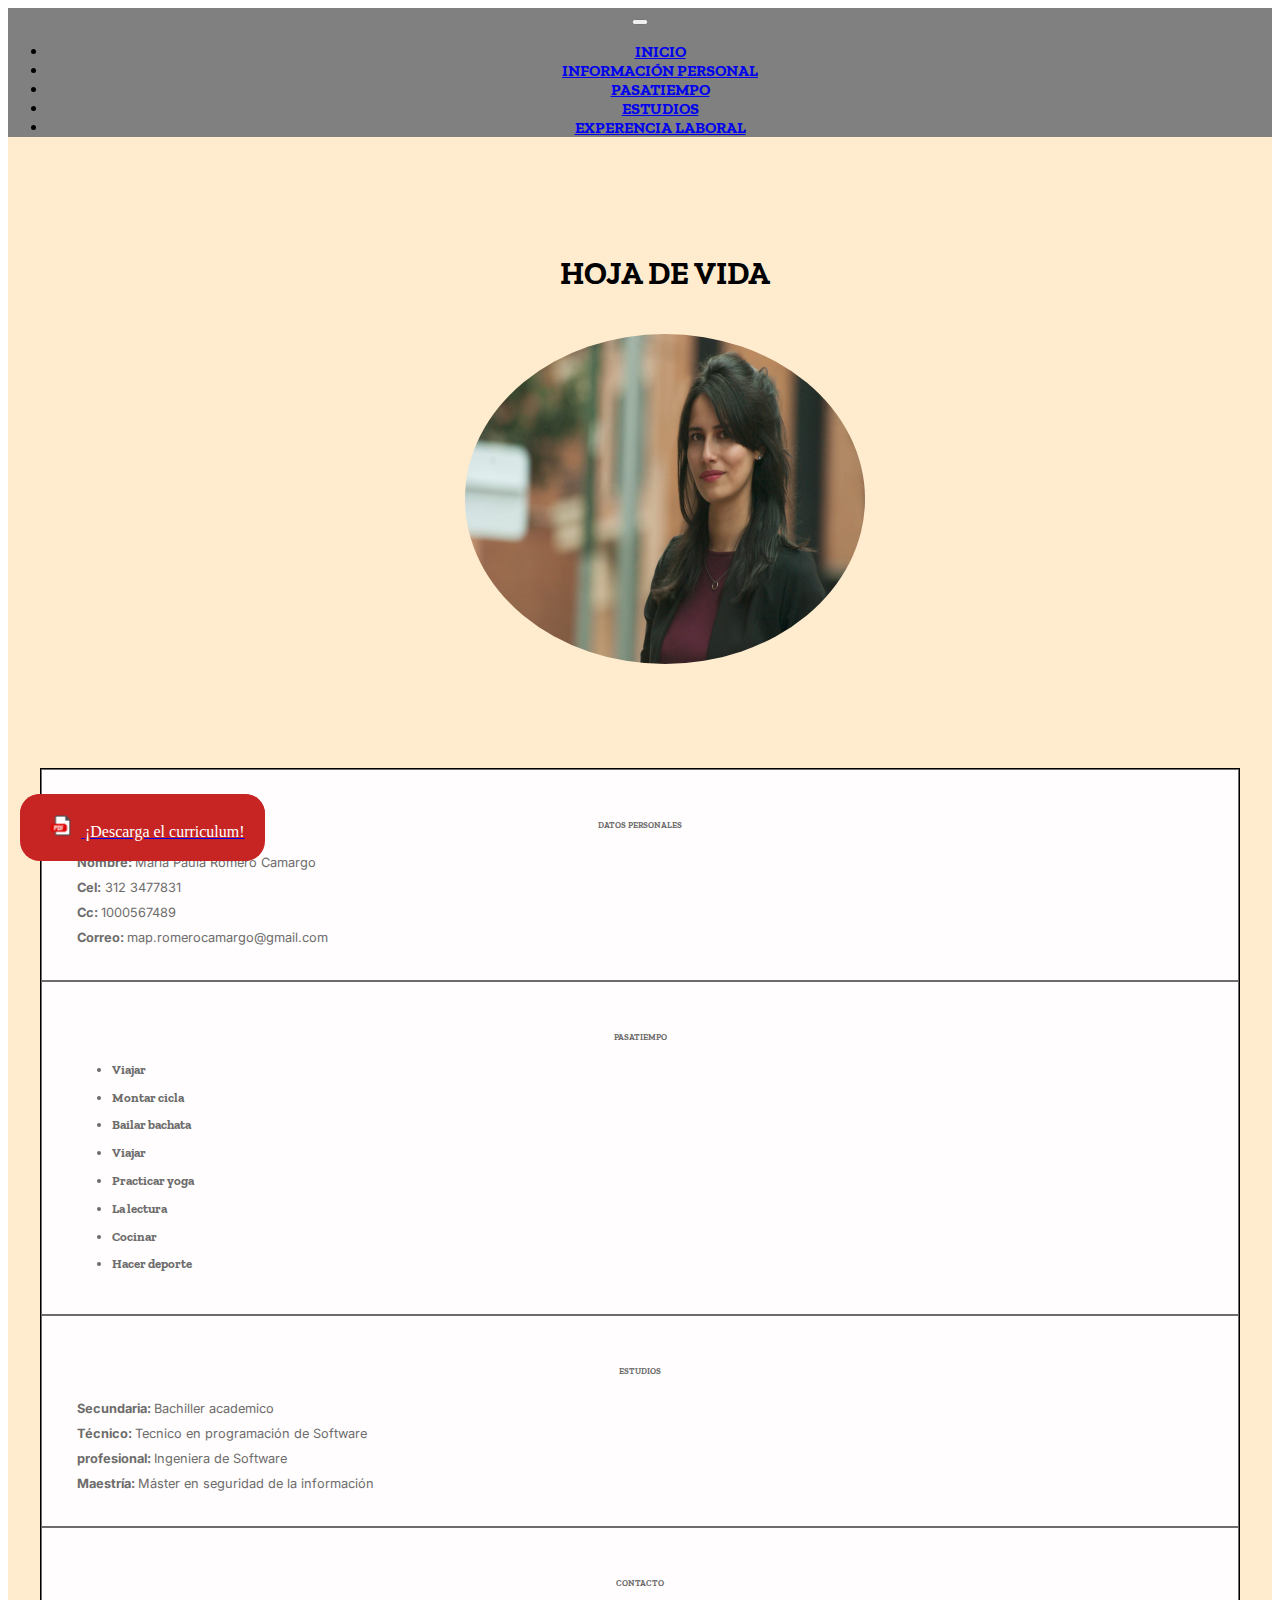
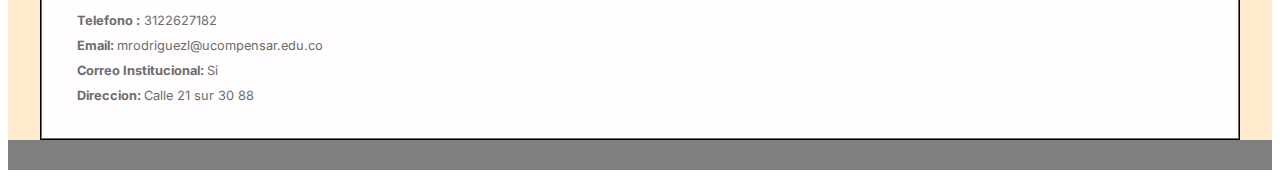
==== commit 02ab4bb8: "ajustes de estilos, estructuras etc" ====
--- a/index.html
+++ b/index.html
@@ -31,7 +31,7 @@
 </head>
 
 <body>
-    <form id="form1" runat="server">
+    <form style="background-color: blanchedalmond;" id="form1" runat="server">
         <nav class="navbar navbar-expand-lg navbar navbar-dark bg-primary" style="background-color: grey!important; text-align: center!important;;">
             <div class="container-fluid" style="text-align: center; flex-direction: column-reverse;">
                 <button class="navbar-toggler" type="button" data-bs-toggle="collapse" data-bs-target="#navbarNav"
@@ -63,8 +63,8 @@
         <div id="agrupar">
             <header>
                 <div id="pos_img">
-                    <h2 id="titulo2">HOJA DE VIDA</h2>
-                    <img class src="img/fotoHV.jpg" alt="Foto de perfil"width="700" height="600">
+                    <h1 id="titulo2">HOJA DE VIDA</h1>
+                    <img class src="img/fotoHV.jpg" alt="Foto de perfil"width="400" height="330">
                 </div>
                 <section> 
                     <article class="imagen_portada">              
@@ -77,27 +77,54 @@
                     <article id="contenedor">
                         <div id="tabla">
                             <h6> <b> DATOS PERSONALES </b> </h6>
-                            <p id="texto_cuadro"> <b>Nombre: </b> Mateo Rodriguez Lopez</p>
-                <p id="texto_cuadro"> <b>Cel:</b> 3122627182</p>
-                <p id="texto_cuadro"> <b>Cc: </b> 1075301573</p>
-                            <p id="texto_cuadro"> <b>Correo: </b>  mrodriguezl@ucompensar.edu.co</p>
+                            <p id="texto_cuadro"> <b>Nombre: </b> Maria Paula Romero Camargo</p>
+                <p id="texto_cuadro"> <b>Cel:</b> 312 3477831</p>
+                <p id="texto_cuadro"> <b>Cc: </b> 1000567489</p>
+                            <p id="texto_cuadro"> <b>Correo: </b>  map.romerocamargo@gmail.com</p>
                         </div>
-
-
                         <div id="tabla">
                             <h6><b> PASATIEMPO </b> </h6>
-                            <p id="texto_cuadro"> <b> </b>Viajar</p>
-                            <p id="texto_cuadro"> <b></b>Montar cicla</p>
-                            <p id="texto_cuadro"> <b></b>Escuchar música</p>
-                            <p id="texto_cuadro"> <b></b>Bailar bachata</p>
-                            <p id="texto_cuadro"> <b></b>Practicar yoga</p>
-                            <p id="texto_cuadro"> <b></b>La lectura</p>
-                            <p id="texto_cuadro"> <b></b>Cocinar</p>
-                            <p id="texto_cuadro"> <b></b>Hacer deporte</p>
-                            <p id="texto_cuadro1"> </p>
+                            <ul>
+                                <li>
+                                    </b>Viajar</p>
+                                </li>
+                            </ul>
+                            <ul>
+                                <li>
+                                    <b> </b>Montar cicla</p>
+                                </li>
+                            </ul>
+                            <ul>
+                                <li>
+                                    <b> </b>Bailar bachata</p>
+                                </li>
+                            </ul>
+                            <ul>
+                                <li>
+                                    <b> </b>Viajar</p>
+                                </li>
+                            </ul>
+                            <ul>
+                                <li>
+                                    <b> </b>Practicar yoga</p>
+                                </li>
+                            </ul>
+                            <ul>
+                                <li>
+                                    <b> </b>La lectura</p>
+                                </li>
+                            </ul>
+                            <ul>
+                                <li>
+                                    <b> </b>Cocinar</p>
+                                </li>
+                            </ul>
+                            <ul>
+                                <li>
+                                    <b> </b>Hacer deporte</p>
+                                </li>
+                            </ul>
                         </div>
-
-
                         <div id="tabla">
                             <h6> <b> ESTUDIOS</b> </h6>
                             <p id="texto_cuadro"> <b>Secundaria: </b> Bachiller academico</p>
@@ -105,15 +132,12 @@
                             <p id="texto_cuadro"> <b>profesional: </b> Ingeniera de Software</p>
                             <p id="texto_cuadro"> <b>Maestría: </b> Máster en seguridad de la información</p>
                         </div>
-
-
                         <div id="tabla">
                                <h6> CONTACTO </h6>
-                <p id="texto_cuadro"> <b>Telefono :</b> 3122627182 </p>
-                <p id="texto_cuadro"> <b>Email: </b> mrodriguezl@ucompensar.edu.co</p>
-                <p id="texto_cuadro"> <b>Correo Institucional: </b> Si</p>
-                <p id="texto_cuadro"> <b>Direccion: </b> Calle 21 sur 30 88</p>
-                            <p id="texto_cuadro1"> </p>
+                            <p id="texto_cuadro"> <b>Telefono :</b> 3122627182 </p>
+                            <p id="texto_cuadro"> <b>Email: </b> mrodriguezl@ucompensar.edu.co</p>
+                            <p id="texto_cuadro"> <b>Correo Institucional: </b> Si</p>
+                            <p id="texto_cuadro"> <b>Direccion: </b> Calle 21 sur 30 88</p>
                         </div>
                     </article>
                 </section>
@@ -123,9 +147,12 @@
             <span>Descargue aquí</span>
         </div>
     </form>
-    <footer>
-        <div id="piepagina">
-        </div>
-    </footer>
+    <div id="boton-flotante">
+        <a  href="./img/Hoja de VWEB.pdf"><img src="./img/pdf-icon.png"  class="pdf"  alt=""> <span class="interna-pdf">¡Descarga el curriculum!</span></a> 
+     </div>
 </body>
+<footer>
+    <div id="piepagina">
+    </div>
+</footer>
 </html>
--- a/estilo.css
+++ b/estilo.css
@@ -1,18 +1,41 @@
-#agrupar{width:1200px;margin:15px auto}
+#agrupar{width:1200px;margin:0 auto}
 h2{font-size:300%;font-family:verdana;font-weight:100;color:#949090}
 #titulo_prin{text-align:center;padding:5px; }
 #img_hojavi{border-radius:50%}
 #pos_img{padding-top:60px;padding-left:50px}
 #centrar_img{padding-top:30px;padding-left:40px;text-align:center}
-#titulo2{display:inline-block;vertical-align:top;padding:20px;padding-left:180px}
+
+#titulo2{
+    
+    padding:20px;
+}
 h6{text-align:center}
-#contenedor{height:260px;display:flex;align-items:center;justify-content:right}
+#contenedor{border: 1px solid;
+    margin-top: 100px;
+    background: #fffdfd;
+    align-items:start;
+}
 #tabla{color:#6d6c6c;font-family:verdana;font-size:80%;text-align:left;padding:30px}
 #texto_cuadro{border-width:1px;border-style:solid;padding:5px;border: none;}
 #texto_cuadro1{padding:6px;color:#fff}
-#contenedor2{padding-left:40px;padding-right:80px}
+
+#contenedor2{
+    padding-left:40px;
+    padding-right:80px
+}
+
 #contenedor3{height:265px;display:flex;align-items:center;justify-content:center}
-#cont_descrip{border-width:1px;border-style:solid;border-radius:60px;padding-left:40px;padding-right:40px;margin-top: 50px;border: none;border: none;}
+
+#cont_descrip{
+    
+    padding-left:40px;
+    padding-right:40px;
+    margin-top: 50px;
+    border: none;
+    font-weight: lighter;
+
+}
+
 #titu_descrp{color:#6d6c6c;font-size:20px;font-family:verdana;text-align:center}
 #descrip{color:#6d6c6c;font-size:15px;font-family:verdana}
 #titulofooter{color:#6d6c6c;font-size:15px;font-family:verdana;text-align:center}
@@ -30,6 +53,7 @@
 }
 #tabla{
     font-family: 'Inter', sans-serif;
+    border: 1px solid;
 }
 h1{
     font-family: 'Zilla Slab', serif;
@@ -62,9 +86,22 @@
     
 }
 #contenedor3:hover{
-    background-color: #D5D8DC;
+    background-color: white;
            
 }
+#contenedor4:hover{
+    background-color: white;
+           
+}
+
+.pasatiempo{
+padding: 50px;
+}
+
+.pasatiempo:hover{
+    background-color: white;
+}
+
 #contenedor4 {
     border: 1px solid;
     padding: 30px;
@@ -77,6 +114,7 @@
 }
 #texto_cuadro {
     margin:0 auto;
+    text-align:left;
 }
 .educacion {
     text-align: center;
@@ -95,7 +133,6 @@
     
     border-radius: 100%;
     overflow: hidden;
-    margin: 0 auto;
     text-align: center;
   }
   
@@ -106,3 +143,15 @@
 #pos_img{
     text-align: center;
 }
+
+.educacion{
+    border: 1px solid;
+    padding: 30px;
+}
+.educacion:hover{
+    background-color: white;
+}
+
+.lista{
+    font-weight: lighter;
+}